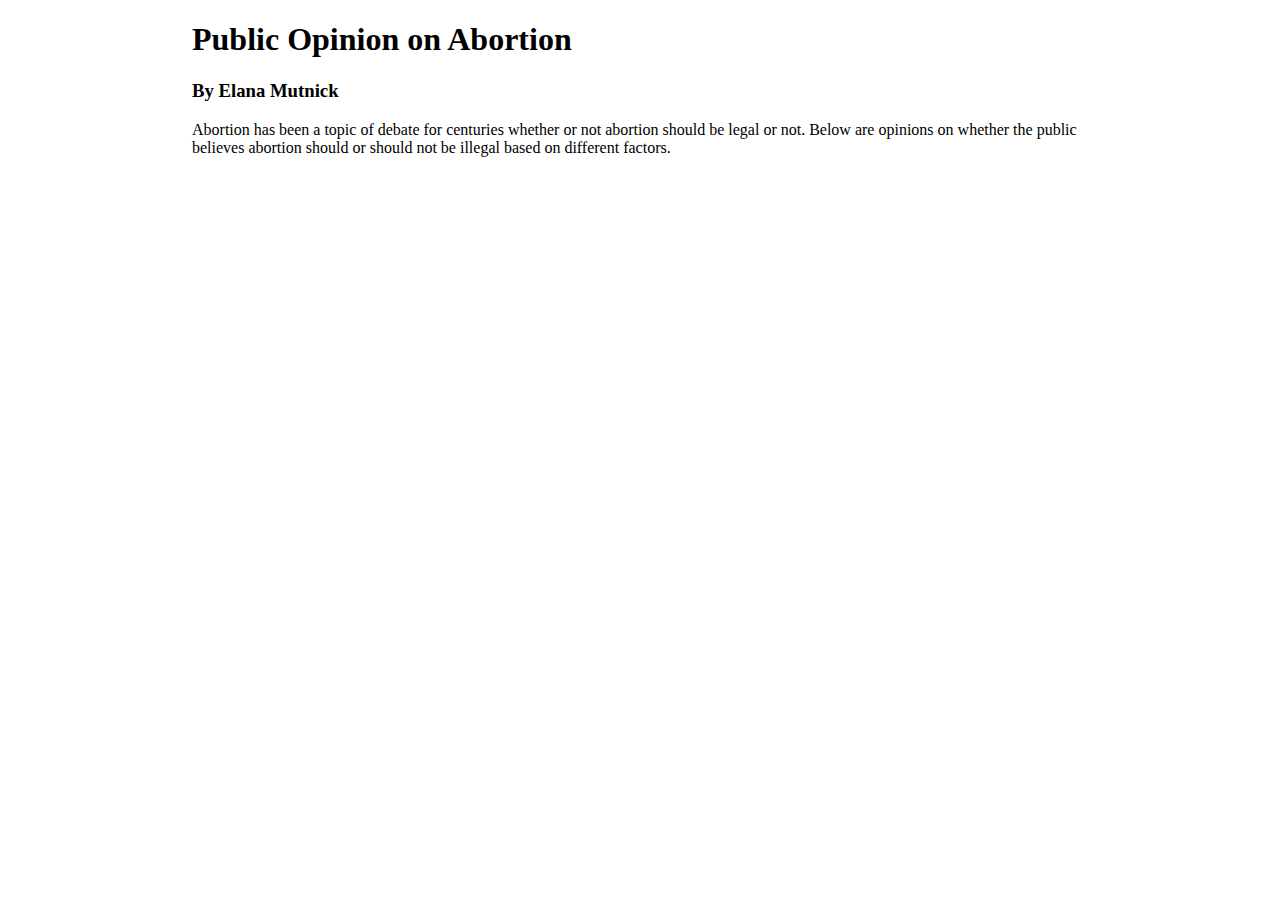
==== data-viz-project/index.html @ 080ad9b0 "data visualization project" ====
<!DOCTYPE html>

<html lang="en">
    
<head>
<meta charset="utf-8">
<meta name="viewport" content="width=device-width, initial-scale=1, shrink-to-fit=no">
    <title>[Your Name] Data Viz Project</title>
    
<style type="text/css">

    body {
        width:70%;
        margin:auto;
        font-family: Georgia, serif;
    }
    
</style>
</head>
    
<body>
    <h1>Public Opinion on Abortion</h1>
    <h3>By Elana Mutnick</h3>
    <p>Abortion has been a topic of debate for centuries whether or not abortion should be legal or not. Below are opinions on whether the public believes abortion should or should not be illegal based on different factors.</p>

<!--Chart embeds go here-->
	<div class="flourish-embed flourish-chart" data-src="visualisation/13507444"><script src="https://public.flourish.studio/resources/embed.js"></script></div>
	
	<div class="flourish-embed flourish-chart" data-src="visualisation/13507675"><script src="https://public.flourish.studio/resources/embed.js"></script></div>
	
	<div class="flourish-embed flourish-chart" data-src="visualisation/13507793"><script src="https://public.flourish.studio/resources/embed.js"></script></div>

</body>
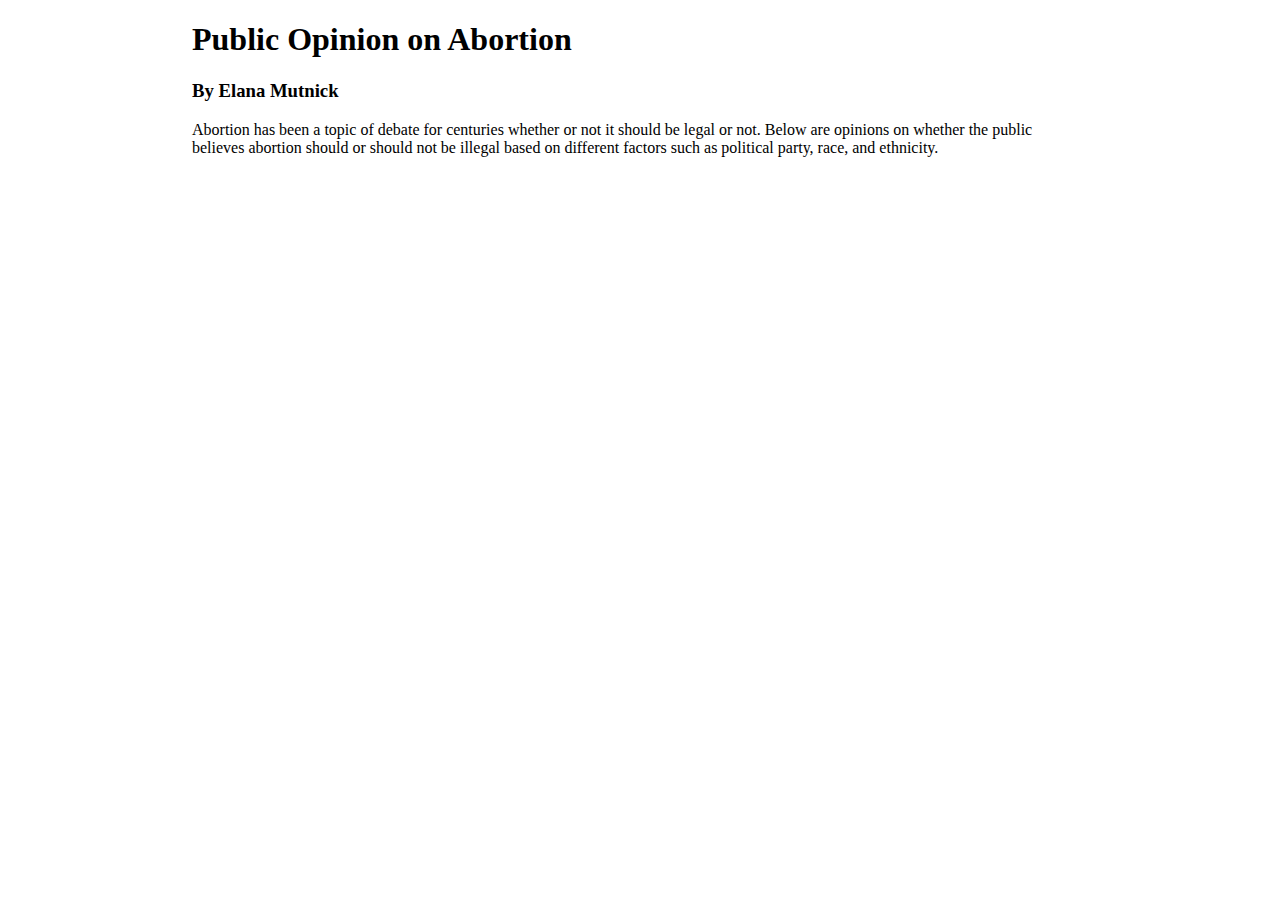
==== commit bd6bdfbe: "data visualization project" ====
--- a/data-viz-project/index.html
+++ b/data-viz-project/index.html
@@ -21,7 +21,7 @@
 <body>
     <h1>Public Opinion on Abortion</h1>
     <h3>By Elana Mutnick</h3>
-    <p>Abortion has been a topic of debate for centuries whether or not abortion should be legal or not. Below are opinions on whether the public believes abortion should or should not be illegal based on different factors.</p>
+    <p>Abortion has been a topic of debate for centuries whether or not it should be legal or not. Below are opinions on whether the public believes abortion should or should not be illegal based on different factors such as political party, race, and ethnicity.</p>
 
 <!--Chart embeds go here-->
 	<div class="flourish-embed flourish-chart" data-src="visualisation/13507444"><script src="https://public.flourish.studio/resources/embed.js"></script></div>
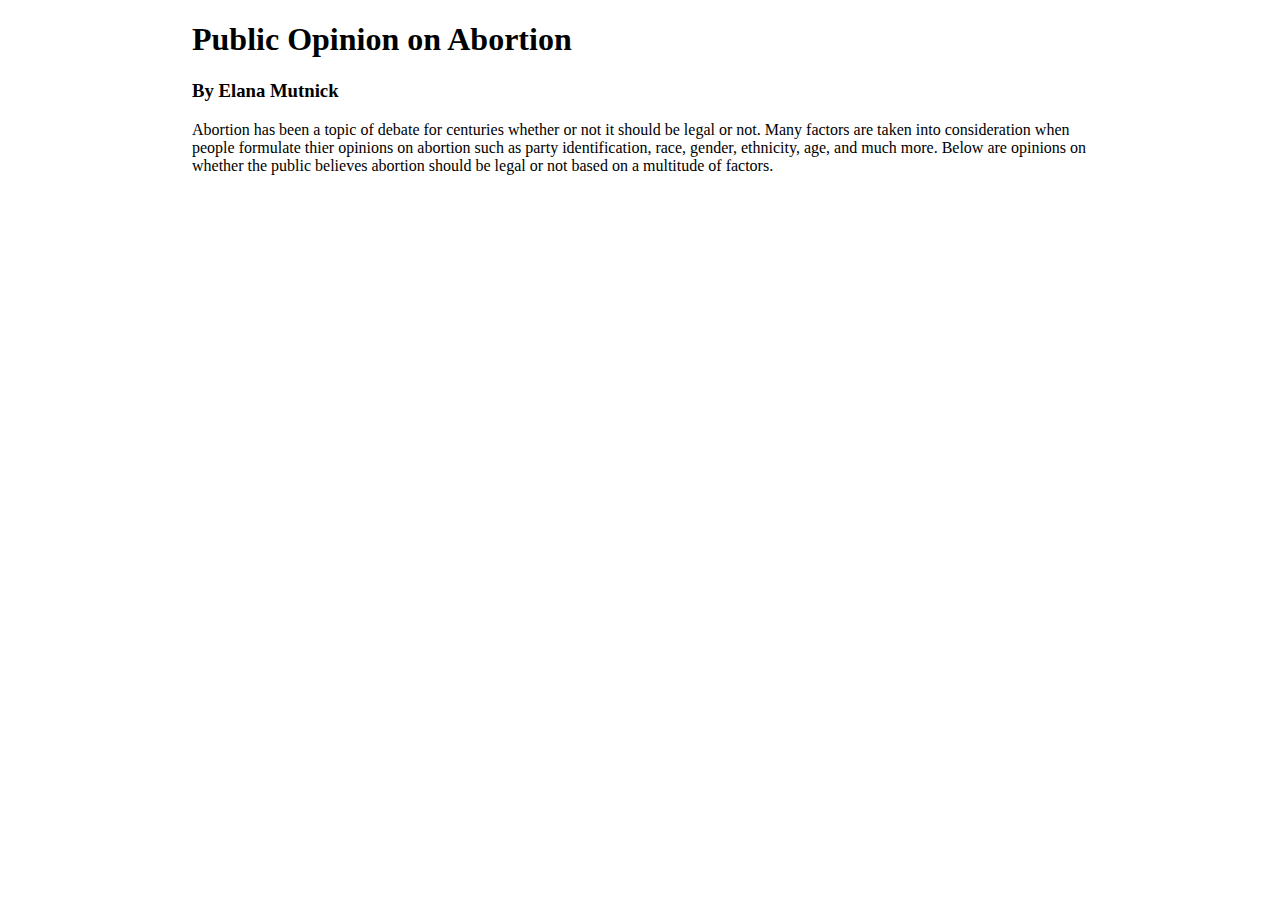
==== commit 48b54671: "data visualization" ====
--- a/data-viz-project/index.html
+++ b/data-viz-project/index.html
@@ -21,9 +21,8 @@
 <body>
     <h1>Public Opinion on Abortion</h1>
     <h3>By Elana Mutnick</h3>
-    <p>Abortion has been a topic of debate for centuries whether or not it should be legal or not. Below are opinions on whether the public believes abortion should or should not be illegal based on different factors such as political party, race, and ethnicity.</p>
+    <p>Abortion has been a topic of debate for centuries whether or not it should be legal or not. Many factors are taken into consideration when people formulate thier opinions on abortion such as party identification, race, gender, ethnicity, age, and much more. Below are opinions on whether the public believes abortion should be legal or not based on a multitude of factors.</p>
 
-<!--Chart embeds go here-->
 	<div class="flourish-embed flourish-chart" data-src="visualisation/13507444"><script src="https://public.flourish.studio/resources/embed.js"></script></div>
 	
 	<div class="flourish-embed flourish-chart" data-src="visualisation/13507675"><script src="https://public.flourish.studio/resources/embed.js"></script></div>
